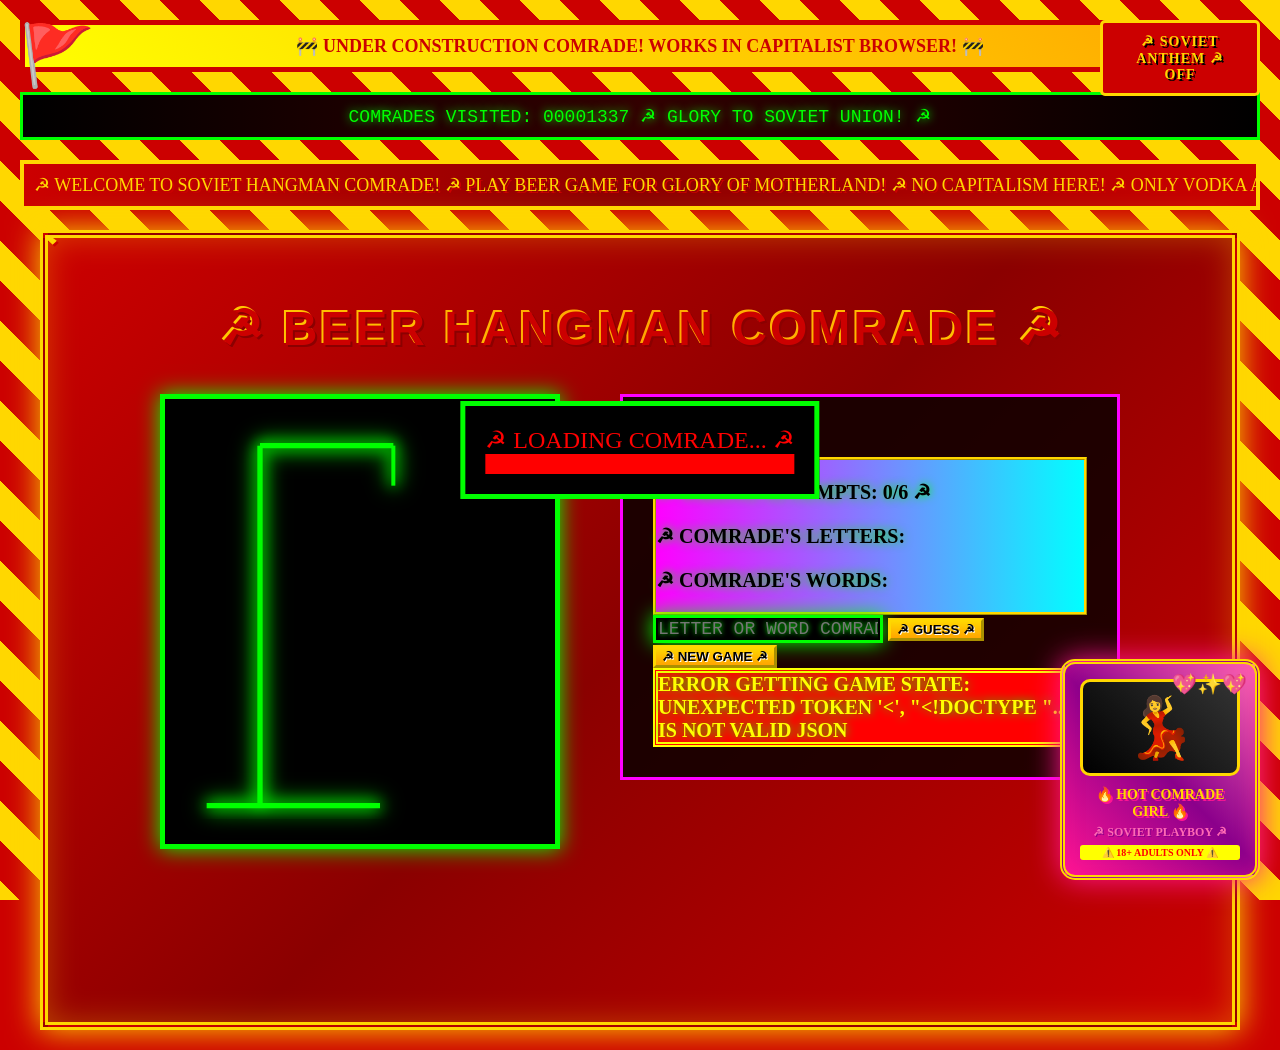
==== target/hangman/index.html @ 465c1ff4 "Add comprehensive cache-busting to prevent browser caching - Added no-cache headers to all servlet r" ====
<!DOCTYPE html>
<html lang="en">
<head>
    <meta charset="UTF-8">
    <meta name="viewport" content="width=device-width, initial-scale=1.0, user-scalable=no">
    <title>VLADIMIR'S BEER HANGMAN GAME - SOVIET STYLE</title>
    <link rel="stylesheet" href="css/retro.css">
    
    <!-- 100% privacy-first analytics -->
    <script data-collect-dnt="true" async src="https://scripts.simpleanalyticscdn.com/latest.js"></script>
    <noscript><img src="https://queue.simpleanalyticscdn.com/noscript.gif?collect-dnt=true" alt="" referrerpolicy="no-referrer-when-downgrade"/></noscript>
</head>
<body>
    <!-- Soviet Loading Screen -->
    <div id="soviet-loader" class="loading-gif">
        <div style="color: #FF0000; font-size: 24px; text-align: center;">
            ☭ LOADING COMRADE... ☭<br>
            <div style="background: #FF0000; height: 20px; width: 0%; animation: load-bar 3s linear forwards;"></div>
        </div>
    </div>
    
    <!-- Under Construction Banner -->
    <div class="under-construction">
        🚧 UNDER CONSTRUCTION COMRADE! WORKS IN CAPITALIST BROWSER! 🚧
    </div>
    
    <!-- Visitor Counter -->
    <div class="visitor-counter">
        COMRADES VISITED: <span id="visitorCount">00001337</span> 
        ☭ GLORY TO SOVIET UNION! ☭
    </div>
    
    <!-- Scrolling Marquee -->
    <div class="marquee-container">
        <div class="marquee">
            ☭ WELCOME TO SOVIET HANGMAN COMRADE! ☭ 
            PLAY BEER GAME FOR GLORY OF MOTHERLAND! ☭ 
            NO CAPITALISM HERE! ☭ 
            ONLY VODKA AND COMMUNISM! ☭
        </div>
    </div>
    
    <div class="container">
        <h1>☭ BEER HANGMAN COMRADE ☭</h1>
        
        <div class="game-area">
            <div class="hangman-container">
                <svg id="hangman" width="350" height="400" viewBox="0 0 250 300">
                    <!-- Gallows -->
                    <line x1="10" y1="290" x2="140" y2="290" stroke="black" stroke-width="4"/>
                    <line x1="50" y1="290" x2="50" y2="20" stroke="black" stroke-width="4"/>
                    <line x1="50" y1="20" x2="150" y2="20" stroke="black" stroke-width="4"/>
                    <line x1="150" y1="20" x2="150" y2="50" stroke="black" stroke-width="3"/>
                    
                    <!-- Body parts (initially hidden) -->
                    <!-- Head -->
                    <circle id="head" cx="150" cy="70" r="20" stroke="black" stroke-width="3" fill="none" style="display: none;"/>
                    
                    <!-- Body -->
                    <line id="body" x1="150" y1="90" x2="150" y2="150" stroke="black" stroke-width="3" style="display: none;"/>
                    
                    <!-- Left arm -->
                    <line id="leftarm" x1="150" y1="110" x2="120" y2="130" stroke="black" stroke-width="3" style="display: none;"/>
                    
                    <!-- Right arm -->
                    <line id="rightarm" x1="150" y1="110" x2="180" y2="130" stroke="black" stroke-width="3" style="display: none;"/>
                    
                    <!-- Left leg -->
                    <line id="leftleg" x1="150" y1="150" x2="120" y2="190" stroke="black" stroke-width="3" style="display: none;"/>
                    
                    <!-- Right leg -->
                    <line id="rightleg" x1="150" y1="150" x2="180" y2="190" stroke="black" stroke-width="3" style="display: none;"/>
                </svg>
            </div>
            
            <div class="game-info">
                <div class="word-display" id="wordDisplay"></div>
                
                <div class="guess-info">
                    <p>☭ WRONG ATTEMPTS: <span id="wrongCount">0</span>/6 ☭</p>
                    <p>☭ COMRADE'S LETTERS: <span id="guessedLetters"></span></p>
                    <p>☭ COMRADE'S WORDS: <span id="guessedWords"></span></p>
                </div>
                
                <div class="input-area">
                    <input type="text" id="guessInput" placeholder="LETTER OR WORD COMRADE" maxlength="20">
                    <button id="guessButton" onclick="makeGuess()">☭ GUESS ☭</button>
                    <button id="newGameButton" onclick="newGame()">☭ NEW GAME ☭</button>
                </div>
                
                <div id="message" class="message"></div>
            </div>
        </div>
    </div>
    
    <!-- Dancing Stripper in Bottom Right -->
    <div class="stripper-corner">
        <div class="playboy-frame">
            <div class="stripper-gif">💃</div>
            <div class="neon-hearts">💖✨💖</div>
        </div>
        <div class="stripper-text">🔥 HOT COMRADE GIRL 🔥</div>
        <div class="playboy-text">☭ SOVIET PLAYBOY ☭</div>
        <div class="adult-warning">⚠️ 18+ ADULTS ONLY ⚠️</div>
    </div>
    
    <!-- Soviet Flag Corner -->
    <div class="soviet-flag">🚩</div>
    
    <!-- Sparkles effect -->
    <div class="sparkles" id="sparkles"></div>
    
    <script src="js/game.js"></script>
    <script src="js/soviet-effects.js"></script>
</body>
</html>
---- target/hangman/css/retro.css ----
/* ULTIMATE 90s STYLING */

* {
    cursor: auto;
    box-sizing: border-box;
    touch-action: manipulation; /* Disable double-tap zoom */
}

html {
    overflow-x: hidden;
    width: 100%;
}

/* Soviet hammer cursor for interactive elements */
button, input, a, .clickable {
    cursor: pointer;
}

/* Special cursor for the game area */
.game-area {
    cursor: crosshair;
}

@import url('https://fonts.googleapis.com/css2?family=Ruslan+Display&family=Creepster&family=Changa+One&display=swap');

body {
    background: linear-gradient(45deg, #CC0000 25%, #FFD700 25%, #FFD700 50%, #CC0000 50%, #CC0000 75%, #FFD700 75%), 
                repeating-linear-gradient(0deg, transparent, transparent 20px, rgba(255, 215, 0, 0.3) 20px, rgba(255, 215, 0, 0.3) 40px);
    background-size: 80px 80px, 100% 100%;
    background-color: #CC0000;
    background-attachment: fixed;
    font-family: "Ruslan Display", "Changa One", "Arial Black", serif;
    color: #FFD700;
    margin: 0;
    padding: 20px;
    overflow-x: hidden;
    position: relative;
    font-size: 18px;
    min-width: 320px;
    width: 100%;
    box-sizing: border-box;
}

@keyframes rainbow {
    0% { color: red; }
    14% { color: orange; }
    28% { color: yellow; }
    42% { color: green; }
    57% { color: blue; }
    71% { color: indigo; }
    85% { color: violet; }
    100% { color: red; }
}

@keyframes blink {
    0%, 50% { opacity: 1; }
    51%, 100% { opacity: 0; }
}

@keyframes spin {
    from { transform: rotate(0deg); }
    to { transform: rotate(360deg); }
}

.container {
    background: linear-gradient(45deg, #FF00FF, #00FFFF, #FFFF00, #FF00FF);
    border: 10px ridge #FFD700;
    border-radius: 0;
    box-shadow: 10px 10px 0px #000000;
    padding: 40px;
    max-width: 1200px;
    min-height: 800px;
    margin: 0 auto;
    position: relative;
    width: calc(100% - 40px);
    box-sizing: border-box;
    overflow-x: auto;
}

.container::before,
.container::after {
    content: "☭";
    position: absolute;
    font-size: 60px;
    color: #FFD700;
    text-shadow: 2px 2px 0px #CC0000;
    animation: spin 3s linear infinite;
}

.container::before {
    top: -40px;
    left: -40px;
}

.container::after {
    bottom: -40px;
    right: -40px;
}

h1 {
    font-size: 48px;
    text-align: center;
    margin: 20px 0;
    text-shadow: 3px 3px 0px #FF00FF, 6px 6px 0px #00FFFF;
    animation: rainbow 3s linear infinite;
    font-family: "Impact", "Arial Black", sans-serif;
    letter-spacing: 3px;
    text-transform: uppercase;
}

.under-construction {
    background: #FFFF00;
    color: #000;
    padding: 10px;
    text-align: center;
    font-weight: bold;
    animation: blink 1s infinite;
    margin-bottom: 20px;
    border: 3px dashed #FF0000;
}

.visitor-counter {
    background: #000;
    color: #00FF00;
    padding: 10px;
    text-align: center;
    font-family: "Courier New", monospace;
    border: 2px solid #00FF00;
    margin-bottom: 20px;
}

.marquee-container {
    background: #000080;
    color: #FFFF00;
    padding: 10px;
    margin-bottom: 20px;
    border: 3px solid #FFD700;
    overflow: hidden;
    white-space: nowrap;
}

.marquee {
    display: inline-block;
    animation: marquee 15s linear infinite;
}

@keyframes marquee {
    from { transform: translateX(100%); }
    to { transform: translateX(-100%); }
}

.game-area {
    display: flex;
    gap: 60px;
    justify-content: center;
    align-items: flex-start;
    flex-wrap: wrap;
    margin-top: 40px;
}

.hangman-container {
    background: #000;
    border: 5px solid #00FF00;
    padding: 20px;
    box-shadow: 0 0 20px #00FF00;
}

#hangman {
    width: 350px;
    height: 400px;
}

#hangman {
    filter: drop-shadow(0 0 10px #00FF00);
}

#hangman line,
#hangman circle {
    stroke: #00FF00;
    filter: drop-shadow(0 0 5px #00FF00);
}

.game-info {
    background: rgba(0, 0, 0, 0.8);
    border: 3px solid #FF00FF;
    padding: 30px;
    color: #00FF00;
    text-shadow: 0 0 10px #00FF00;
    max-width: 500px;
    min-width: 400px;
    font-size: 20px;
}

.word-display {
    font-size: 48px;
    color: #FFFF00;
    text-shadow: 2px 2px 0px #FF00FF, -2px -2px 0px #00FFFF;
    animation: pulse 2s ease-in-out infinite;
    margin-bottom: 30px;
    text-align: center;
    letter-spacing: 0.3em;
}

@keyframes pulse {
    0%, 100% { transform: scale(1); }
    50% { transform: scale(1.1); }
}

.guess-info {
    background: linear-gradient(to right, #FF00FF, #00FFFF);
    border: 3px ridge #FFD700;
    color: #000;
    font-weight: bold;
}

#guessInput {
    background: #000;
    color: #00FF00;
    border: 3px solid #00FF00;
    font-family: "Courier New", monospace;
    font-size: 18px;
    text-shadow: 0 0 5px #00FF00;
}

#guessInput:focus {
    outline: none;
    box-shadow: 0 0 20px #00FF00;
}

button {
    background: linear-gradient(to bottom, #FFD700, #FFA500);
    color: #000;
    border: 3px outset #FFD700;
    font-family: "Arial Black", sans-serif;
    font-weight: bold;
    text-transform: uppercase;
    cursor: pointer;
    text-shadow: 1px 1px 0px #FFF;
}

button:hover {
    background: linear-gradient(to bottom, #FFA500, #FFD700);
}

button:active {
    border-style: inset;
}

.message {
    font-size: 20px;
    font-weight: bold;
    text-transform: uppercase;
    animation: blink 0.5s 3;
}

.message.success {
    background: #00FF00;
    color: #000;
    border: 5px double #000;
}

.message.error {
    background: #FF0000;
    color: #FFFF00;
    border: 5px double #FFFF00;
}

.message.info {
    background: #0000FF;
    color: #FFFFFF;
    border: 5px double #FFFFFF;
}

.loading-gif {
    position: fixed;
    top: 50%;
    left: 50%;
    transform: translate(-50%, -50%);
    z-index: 9999;
    background: #000;
    padding: 20px;
    border: 5px solid #00FF00;
    display: none;
}

.flames {
    position: absolute;
    width: 100%;
    height: 50px;
    background: url('[data-uri]') repeat-x;
    bottom: 0;
    left: 0;
}

.sparkles {
    position: fixed;
    pointer-events: none;
}

.sparkle {
    position: absolute;
    font-size: 20px;
    animation: sparkle 1s ease-out forwards;
}

@keyframes sparkle {
    to {
        transform: translateY(-100px) rotate(360deg);
        opacity: 0;
    }
}

/* Soviet-specific styles */
.stripper-corner {
    position: fixed;
    bottom: 20px;
    right: 20px;
    z-index: 1000;
    background: linear-gradient(45deg, #FF1493, #8B008B, #FF69B4);
    border: 5px double #FFD700;
    padding: 15px;
    border-radius: 15px;
    animation: seductive-bounce 2s infinite;
    box-shadow: 0 0 30px #FF1493, inset 0 0 20px rgba(255, 20, 147, 0.3);
    width: 200px;
    text-align: center;
}

.playboy-frame {
    background: linear-gradient(45deg, #000, #333);
    border: 3px solid #FFD700;
    padding: 10px;
    border-radius: 10px;
    position: relative;
    margin-bottom: 10px;
}

.stripper-gif {
    font-size: 60px;
    animation: sultry-dance 1.5s infinite alternate;
    display: block;
    transform-origin: center bottom;
}

.neon-hearts {
    position: absolute;
    top: -10px;
    right: -10px;
    animation: hearts-pulse 1s infinite;
    font-size: 20px;
}

.stripper-text {
    color: #FFD700;
    font-size: 14px;
    font-weight: bold;
    text-shadow: 2px 2px 0px #FF1493;
    margin: 5px 0;
    animation: neon-glow 2s infinite alternate;
}

.playboy-text {
    color: #FF69B4;
    font-size: 12px;
    font-weight: bold;
    text-shadow: 1px 1px 0px #8B008B;
    margin: 3px 0;
}

.adult-warning {
    color: #FF0000;
    font-size: 10px;
    font-weight: bold;
    animation: blink 1s infinite;
    background: #FFFF00;
    padding: 2px;
    border-radius: 3px;
    margin-top: 5px;
}

@keyframes sultry-dance {
    0% { transform: translateX(-8px) rotate(-10deg) scale(1); }
    50% { transform: translateY(-5px) rotate(5deg) scale(1.1); }
    100% { transform: translateX(8px) rotate(10deg) scale(1); }
}

@keyframes seductive-bounce {
    0%, 100% { transform: translateY(0) rotate(-2deg); }
    25% { transform: translateY(-8px) rotate(1deg); }
    50% { transform: translateY(-12px) rotate(2deg); }
    75% { transform: translateY(-8px) rotate(-1deg); }
}

@keyframes hearts-pulse {
    0%, 100% { transform: scale(1) rotate(0deg); }
    50% { transform: scale(1.3) rotate(180deg); }
}

@keyframes neon-glow {
    0% { text-shadow: 2px 2px 0px #FF1493, 0 0 10px #FF1493; }
    100% { text-shadow: 2px 2px 0px #FF1493, 0 0 20px #FF1493, 0 0 30px #FF69B4; }
}

@keyframes bounce {
    0%, 100% { transform: translateY(0); }
    50% { transform: translateY(-10px); }
}

.soviet-flag {
    position: fixed;
    top: 20px;
    left: 20px;
    font-size: 60px;
    animation: wave 3s ease-in-out infinite;
    z-index: 1000;
}

@keyframes wave {
    0%, 100% { transform: rotate(-10deg); }
    50% { transform: rotate(10deg); }
}

@keyframes load-bar {
    from { width: 0%; }
    to { width: 100%; }
}

/* Enhanced Soviet styling */
.container {
    background: linear-gradient(135deg, #CC0000, #8B0000, #CC0000);
    border: 8px double #FFD700;
    box-shadow: 0 0 30px #FFD700, inset 0 0 30px rgba(255, 215, 0, 0.3);
}

h1 {
    background: linear-gradient(45deg, #FFD700, #FFA500, #FFD700);
    -webkit-background-clip: text;
    -webkit-text-fill-color: transparent;
    background-clip: text;
    text-shadow: 2px 2px 0px #CC0000, 4px 4px 0px #8B0000;
}

.under-construction {
    background: linear-gradient(45deg, #FFFF00, #FFA500);
    color: #CC0000;
    border: 5px solid #CC0000;
    text-transform: uppercase;
    font-weight: bold;
    font-size: 18px;
}

.visitor-counter {
    background: linear-gradient(to right, #000, #330000, #000);
    color: #00FF00;
    border: 3px solid #00FF00;
    font-family: "Courier New", monospace;
    text-shadow: 0 0 10px #00FF00;
}

.marquee-container {
    background: linear-gradient(to right, #CC0000, #8B0000, #CC0000);
    color: #FFD700;
    border: 4px solid #FFD700;
    text-shadow: 2px 2px 0px #CC0000;
}

/* Dialup simulation */
.image-loading {
    position: relative;
    overflow: hidden;
}

.image-loading::after {
    content: "";
    position: absolute;
    top: 0;
    left: 0;
    right: 0;
    bottom: 0;
    background: linear-gradient(to bottom, transparent 0%, #000 100%);
    animation: dialup-load 3s linear forwards;
}

@keyframes dialup-load {
    from { height: 100%; }
    to { height: 0%; }
}

/* Mobile Responsive Design - 90s Style */
@media screen and (max-width: 768px) {
    body {
        padding: 10px;
        font-size: 16px;
        background-attachment: scroll; /* Fix mobile background */
    }
    
    .container {
        padding: 20px;
        min-height: auto;
        max-width: 100%;
        width: calc(100% - 20px);
        margin: 0;
        border-width: 5px; /* Smaller borders on mobile */
        overflow-x: hidden;
    }
    
    h1 {
        font-size: 32px;
        margin: 10px 0;
        letter-spacing: 1px;
    }
    
    .game-area {
        flex-direction: column;
        gap: 30px;
        align-items: center;
        margin-top: 20px;
    }
    
    .hangman-container {
        padding: 15px;
        order: 1;
    }
    
    #hangman {
        width: 280px;
        height: 320px;
    }
    
    .game-info {
        padding: 20px;
        min-width: auto;
        max-width: 100%;
        font-size: 18px;
        order: 2;
    }
    
    .word-display {
        font-size: 36px;
        margin-bottom: 20px;
        letter-spacing: 0.2em;
    }
    
    .input-area {
        display: flex;
        flex-direction: column;
        gap: 10px;
        align-items: center;
    }
    
    #guessInput {
        width: 100%;
        max-width: 280px;
        padding: 12px;
        font-size: 16px;
        text-align: center;
    }
    
    button {
        width: 100%;
        max-width: 280px;
        padding: 12px 20px;
        font-size: 16px;
        margin: 5px 0;
    }
    
    .stripper-corner {
        display: none; /* Hide on mobile */
    }
    
    .soviet-flag {
        top: 10px;
        left: 10px;
        font-size: 40px;
    }
    
    .under-construction {
        font-size: 14px;
        padding: 8px;
    }
    
    .visitor-counter {
        font-size: 14px;
        padding: 8px;
    }
    
    .marquee-container {
        font-size: 14px;
        padding: 8px;
    }
    
    /* Make anthem control mobile-friendly */
    .anthem-control-mobile {
        top: 10px;
        right: 10px;
        padding: 8px;
        font-size: 12px;
        width: 140px;
    }
}

@media screen and (max-width: 480px) {
    body {
        padding: 5px;
        font-size: 14px;
    }
    
    .container {
        padding: 15px;
    }
    
    h1 {
        font-size: 28px;
        letter-spacing: 0.5px;
    }
    
    .hangman-container {
        padding: 10px;
    }
    
    #hangman {
        width: 240px;
        height: 280px;
    }
    
    .game-info {
        padding: 15px;
        font-size: 16px;
    }
    
    .word-display {
        font-size: 28px;
        letter-spacing: 0.15em;
    }
    
    #guessInput {
        max-width: 240px;
        padding: 10px;
    }
    
    button {
        max-width: 240px;
        padding: 10px 15px;
        font-size: 14px;
    }
    
    .stripper-corner {
        display: none; /* Hide on mobile */
    }
    
    .soviet-flag {
        font-size: 30px;
    }
    
    .under-construction {
        font-size: 12px;
        padding: 6px;
    }
    
    .visitor-counter {
        font-size: 12px;
        padding: 6px;
    }
    
    .marquee-container {
        font-size: 12px;
        padding: 6px;
    }
    
    .anthem-control-mobile {
        width: 100px;
        padding: 6px;
        font-size: 10px;
    }
}
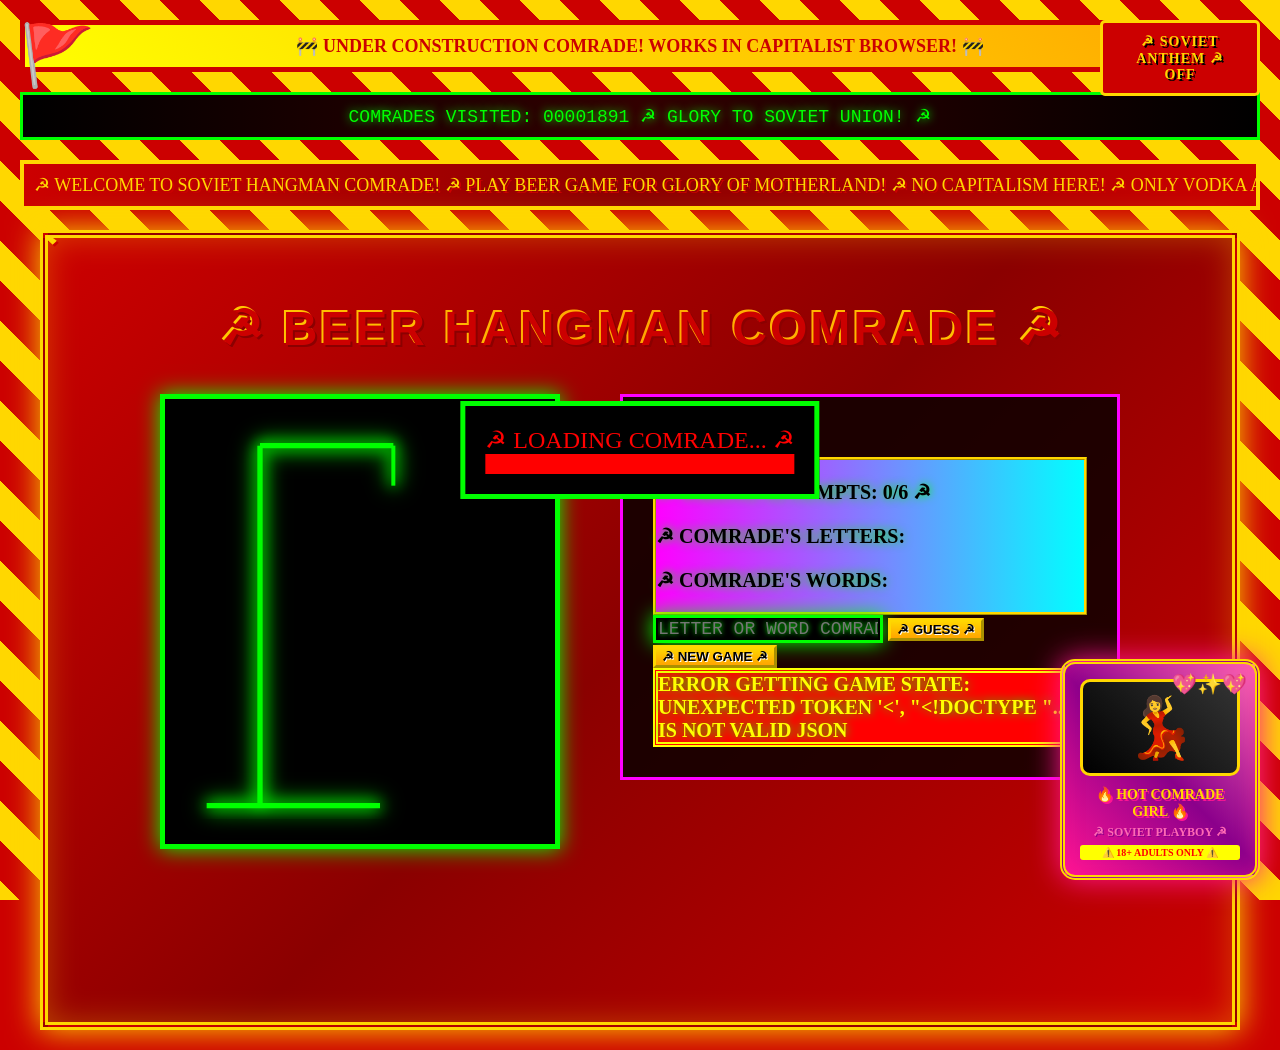
==== commit 8de11541: "Add Stalin disappointment image on game over + Latin text conversion - Show Stalin image overlay whe" ====
--- a/target/hangman/index.html
+++ b/target/hangman/index.html
@@ -3,6 +3,9 @@
 <head>
     <meta charset="UTF-8">
     <meta name="viewport" content="width=device-width, initial-scale=1.0, user-scalable=no">
+    <meta http-equiv="Cache-Control" content="no-cache, no-store, must-revalidate">
+    <meta http-equiv="Pragma" content="no-cache">
+    <meta http-equiv="Expires" content="0">
     <title>VLADIMIR'S BEER HANGMAN GAME - SOVIET STYLE</title>
     <link rel="stylesheet" href="css/retro.css">
     
